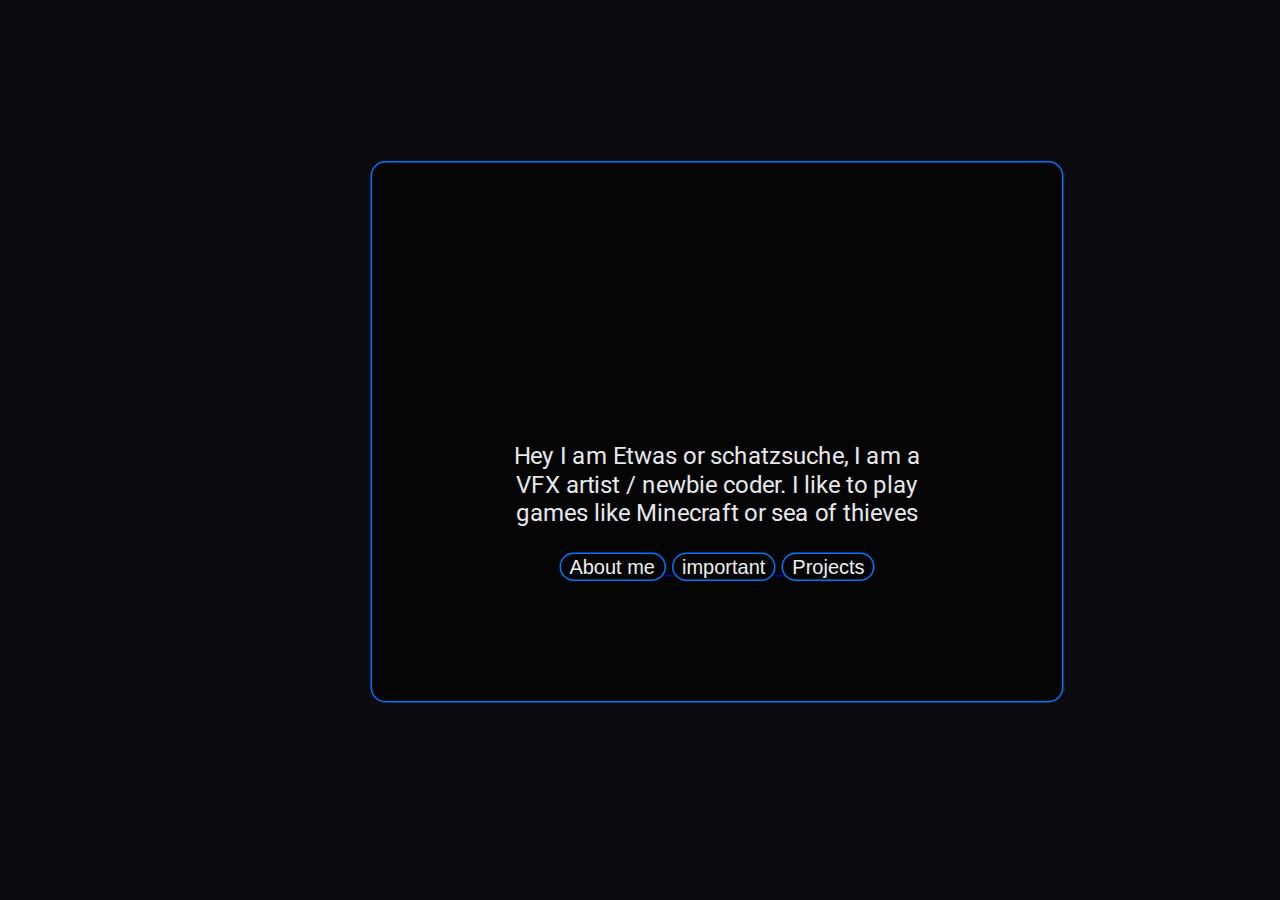
==== index.html @ 6b517069 "I Just made some small stuff" ====
<!DOCTYPE html>
<html lang="en">
<head>
    <meta charset="UTF-8">
    <meta name="viewport" content="width=device-width, initial-scale=1.0">
    <title>Homepage | Etwas</title>
    <link rel="stylesheet" href="styles.css">
    <link rel="icon" type="img/jpg" href="assets/Etwas_pfp1_circle.png">
</head>
<body>
    <div id="lulll">
        <div id="pfpp"></div>
        <p>
            Hey I am Etwas or schatzsuche, I am a VFX artist / newbie coder. I like to play games like Minecraft or sea of thieves   
        </p>
        <a href="aboutme.html">
            <button>
                About me
            </button>
        </a>
        <a href="https://www.youtube.com/watch?v=dQw4w9WgXcQ" target="_blank">
            <button>
                important
            </button>
        </a>
        <a href="projects.html">
            <button>
                Projects
            </button>
        </a>
    </div>
    
</body>
</html>
---- styles.css ----
@import url('https://fonts.googleapis.com/css2?family=Roboto:wght@400;700&display=swap');
body{
    background-color: rgb(10, 10, 15);
    color: #e5e7eb;
    font-family: 'Roboto', sans-serif;
}
button{
    border: none;
    color: #edeef1;
    background-color: rgb(5, 5, 5);
    border-radius: 10px;
    transition: background-color 0.3s ease, transform 0.3s ease;
    cursor: pointer;
    border: 1px solid rgb(0, 119, 255);
}
button:hover{
    background-color: rgb(66, 66, 66); 
}
#lull{
    margin: 0 auto;
    padding: 5em;
    background-color: rgb(5, 5, 5);
    text-align: center;
    border-radius: 10px;
    scale: 1.5;
    position: absolute;
    left: 42%;
    top: 58%;
    -ms-transform: translateY(-50%);
        transform: translateY(-50%);
        scale: 1.5;
    border: 1px solid #0077ff;
}
#pfpp{
    background-repeat: no-repeat;
    background-size: contain;
    background-position: center;
    background-size: contain;
    padding: 45px;
    background-image: url(assets/Etwas_pfp1_circle.png);
    z-index: 1;
    transition: background-image 0.3s ease;
    width: 200;
}
#pfpp:hover{
    content: none;
    background-image: url(assets/schatzsuche_pfp1_circle.png);
    z-index: 1;
}
#lulll{
    margin: 0 auto;
    padding: 5em;
    width: 300px;
    background-color: rgb(5, 5, 5);
    text-align: center;
    border-radius: 10px;
    scale: 1.5;
    position: absolute;
    left: 38%;
    top: 58%;
    -ms-transform: translateY(-50%);
        transform: translateY(-50%);
        scale: 1.5;
    border: 1px solid #0077ff;
}
#wull{
    margin: 0 auto;
    padding: 5em;
    width: 300px;
    background-color: rgb(5, 5, 5);
    text-align: center;
    border-radius: 10px;
    scale: 1.5;
    position: absolute;
    left: 38%;
    top: 58%;
    -ms-transform: translateY(-50%);
        transform: translateY(-50%);
        scale: 1.5;
    border: 1px solid #0077ff;
}
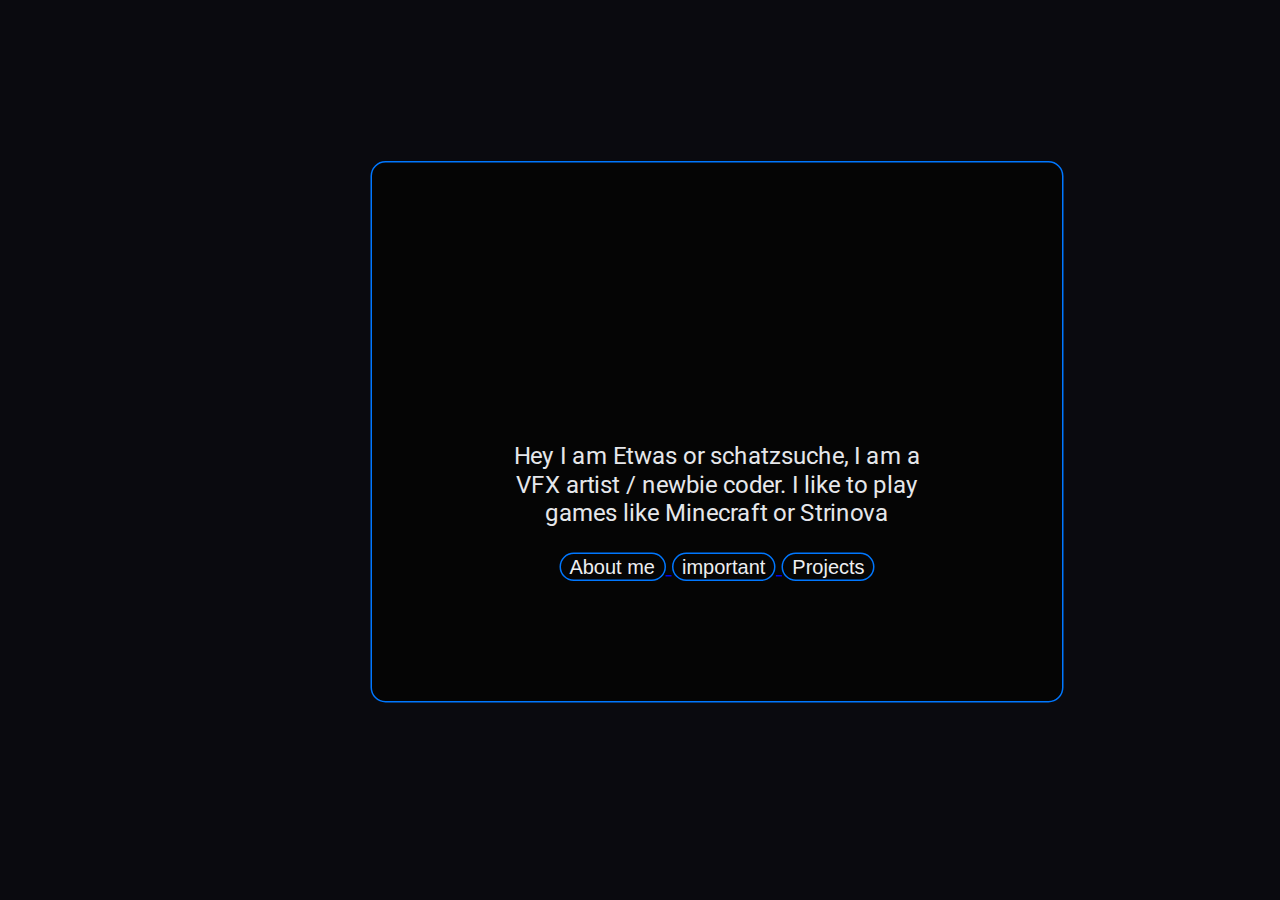
==== commit 6fe6998e: "changes" ====
--- a/index.html
+++ b/index.html
@@ -11,7 +11,7 @@
     <div id="lulll">
         <div id="pfpp"></div>
         <p>
-            Hey I am Etwas or schatzsuche, I am a VFX artist / newbie coder. I like to play games like Minecraft or sea of thieves   
+            Hey I am Etwas or schatzsuche, I am a VFX artist / newbie coder. I like to play games like Minecraft or Strinova   
         </p>
         <a href="aboutme.html">
             <button>
@@ -31,4 +31,4 @@
     </div>
     
 </body>
-</html>
+</html>--- a/styles.css
+++ b/styles.css
@@ -63,11 +63,11 @@
         scale: 1.5;
     border: 1px solid #0077ff;
 }
-#wull{
+#l_l{
     margin: 0 auto;
-    padding: 5em;
-    width: 300px;
-    background-color: rgb(5, 5, 5);
+    padding: 2em;
+    width: 400px;
+    background-color: #07070a;
     text-align: center;
     border-radius: 10px;
     scale: 1.5;
@@ -77,5 +77,22 @@
     -ms-transform: translateY(-50%);
         transform: translateY(-50%);
         scale: 1.5;
+    border: 1px solid #A3193D;opacity: 1;
+    transition: 0.3s ease 0s;
+    scale: 1.3;
+}
+#wull{
+    padding: 5em;
+    width: 300px;
+    background-color: rgb(5, 5, 5);
+    text-align: center;
+    border-radius: 10px;
+    scale: 1.5;
+    position: absolute;
+    left: 38%;
+    top: 50%;
     border: 1px solid #0077ff;
+}
+#body2{
+    background-color: #0c0c0f;
 }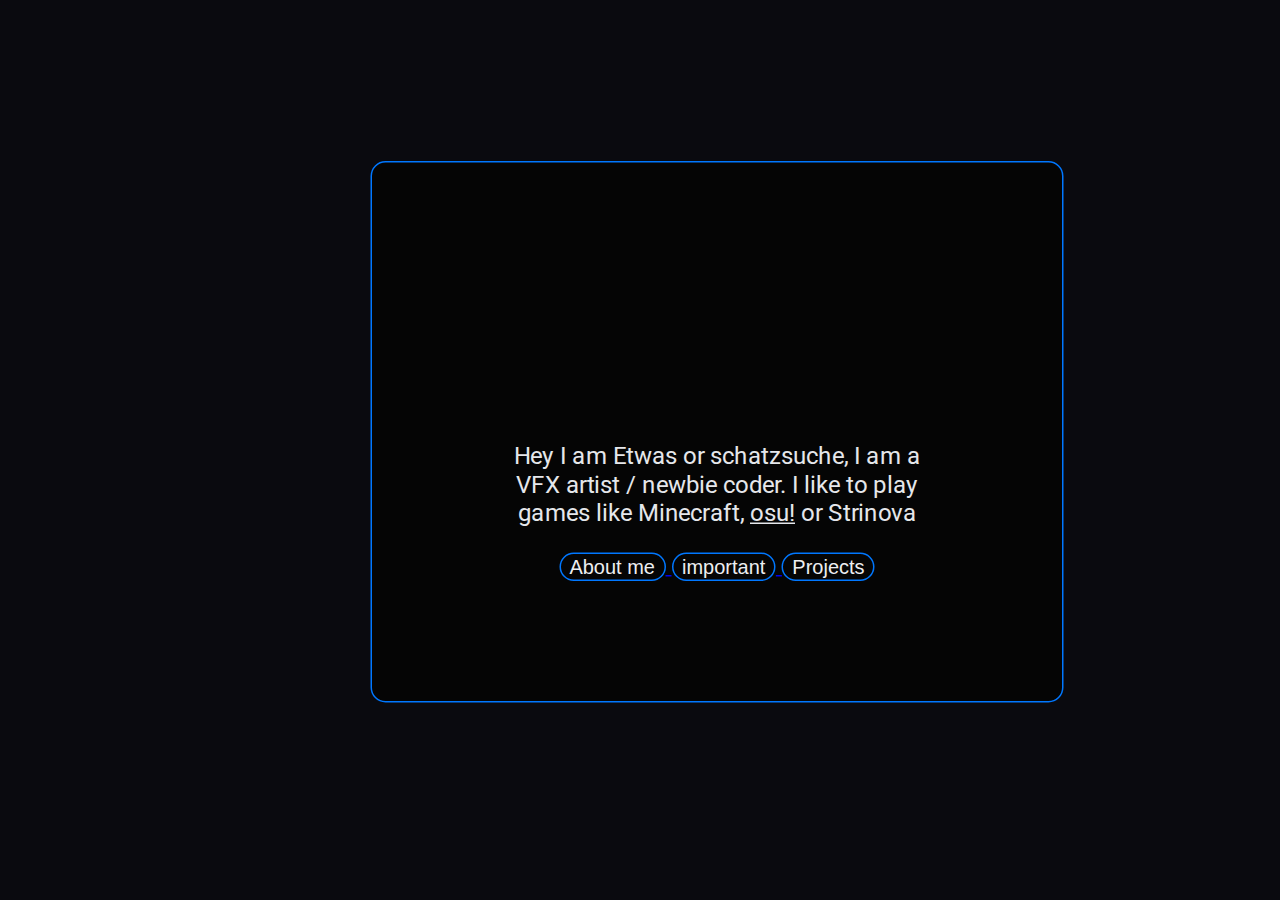
==== commit 36ae6a7f: "added osu!" ====
--- a/index.html
+++ b/index.html
@@ -11,7 +11,7 @@
     <div id="lulll">
         <div id="pfpp"></div>
         <p>
-            Hey I am Etwas or schatzsuche, I am a VFX artist / newbie coder. I like to play games like Minecraft or Strinova   
+            Hey I am Etwas or schatzsuche, I am a VFX artist / newbie coder. I like to play games like Minecraft, <a style="color: #e5e7eb;" href="https://osu.ppy.sh/users/37505579">osu!</a> or Strinova   
         </p>
         <a href="aboutme.html">
             <button>
